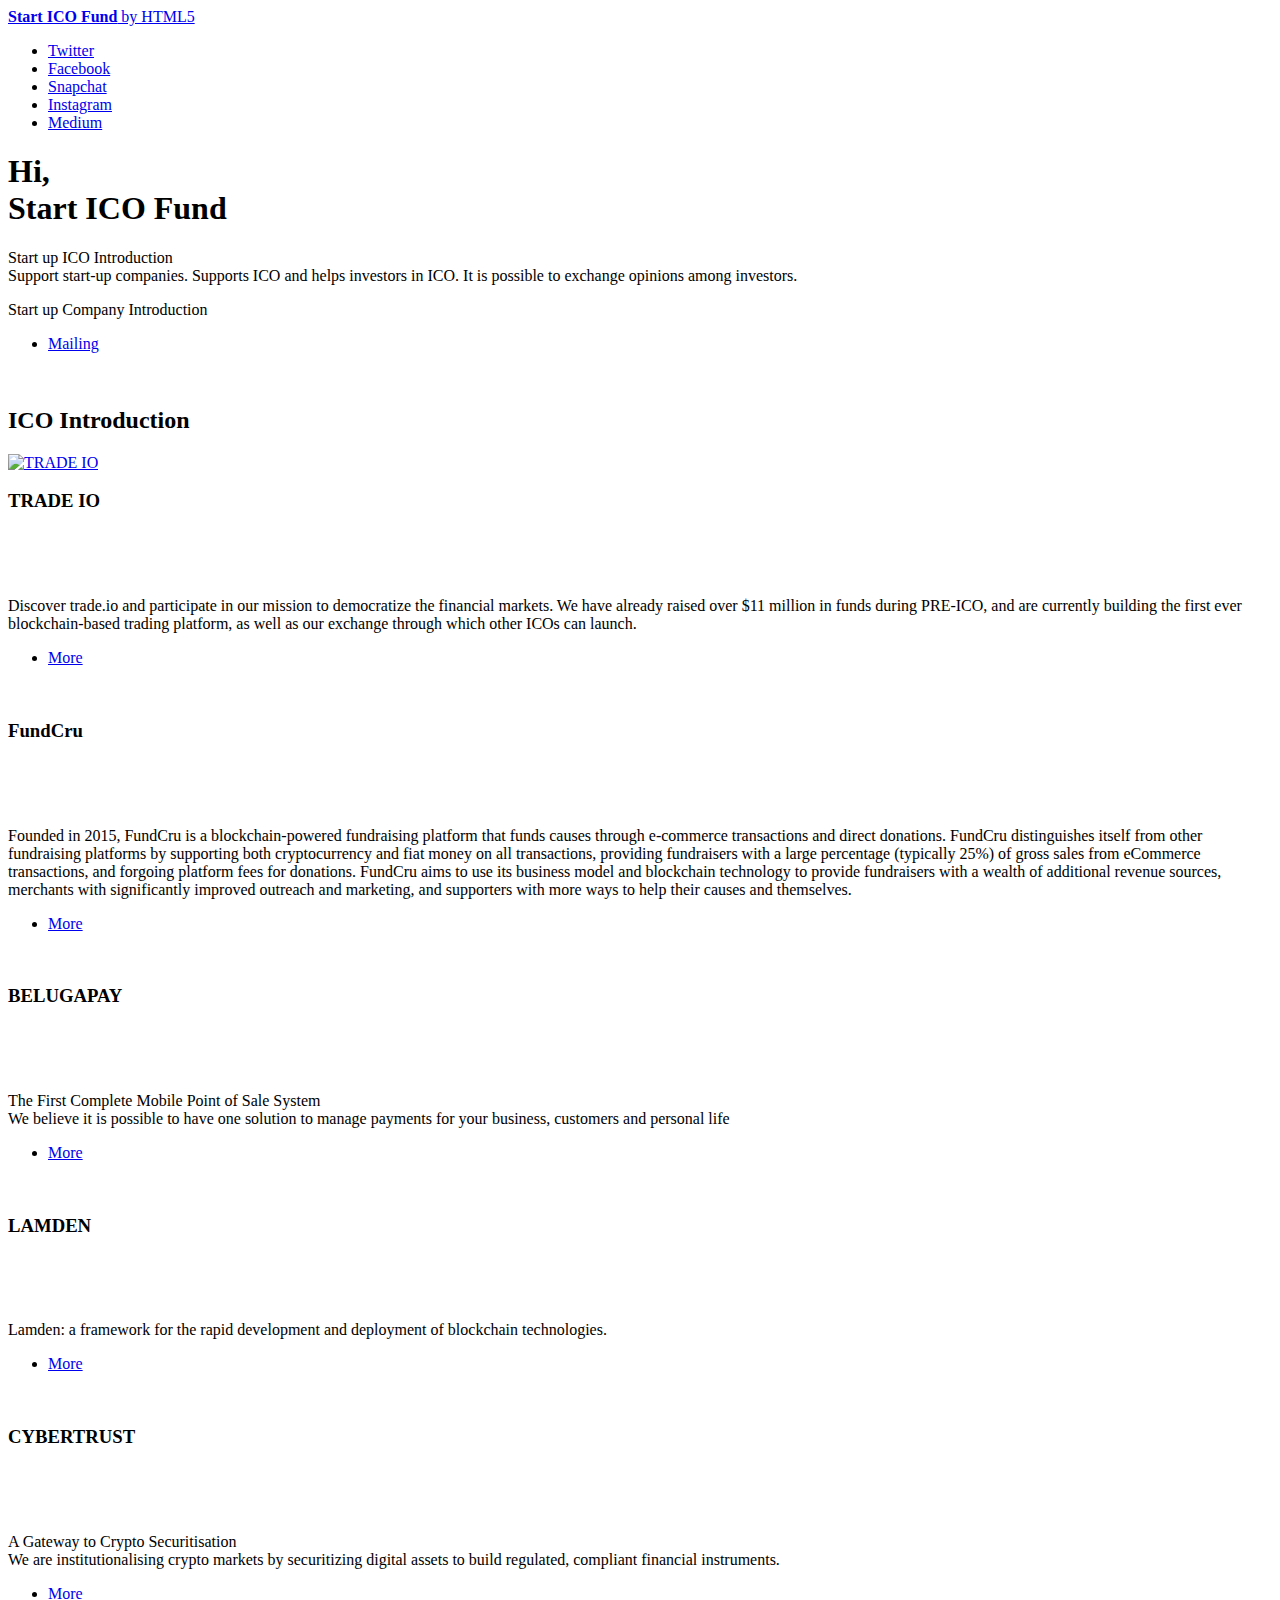
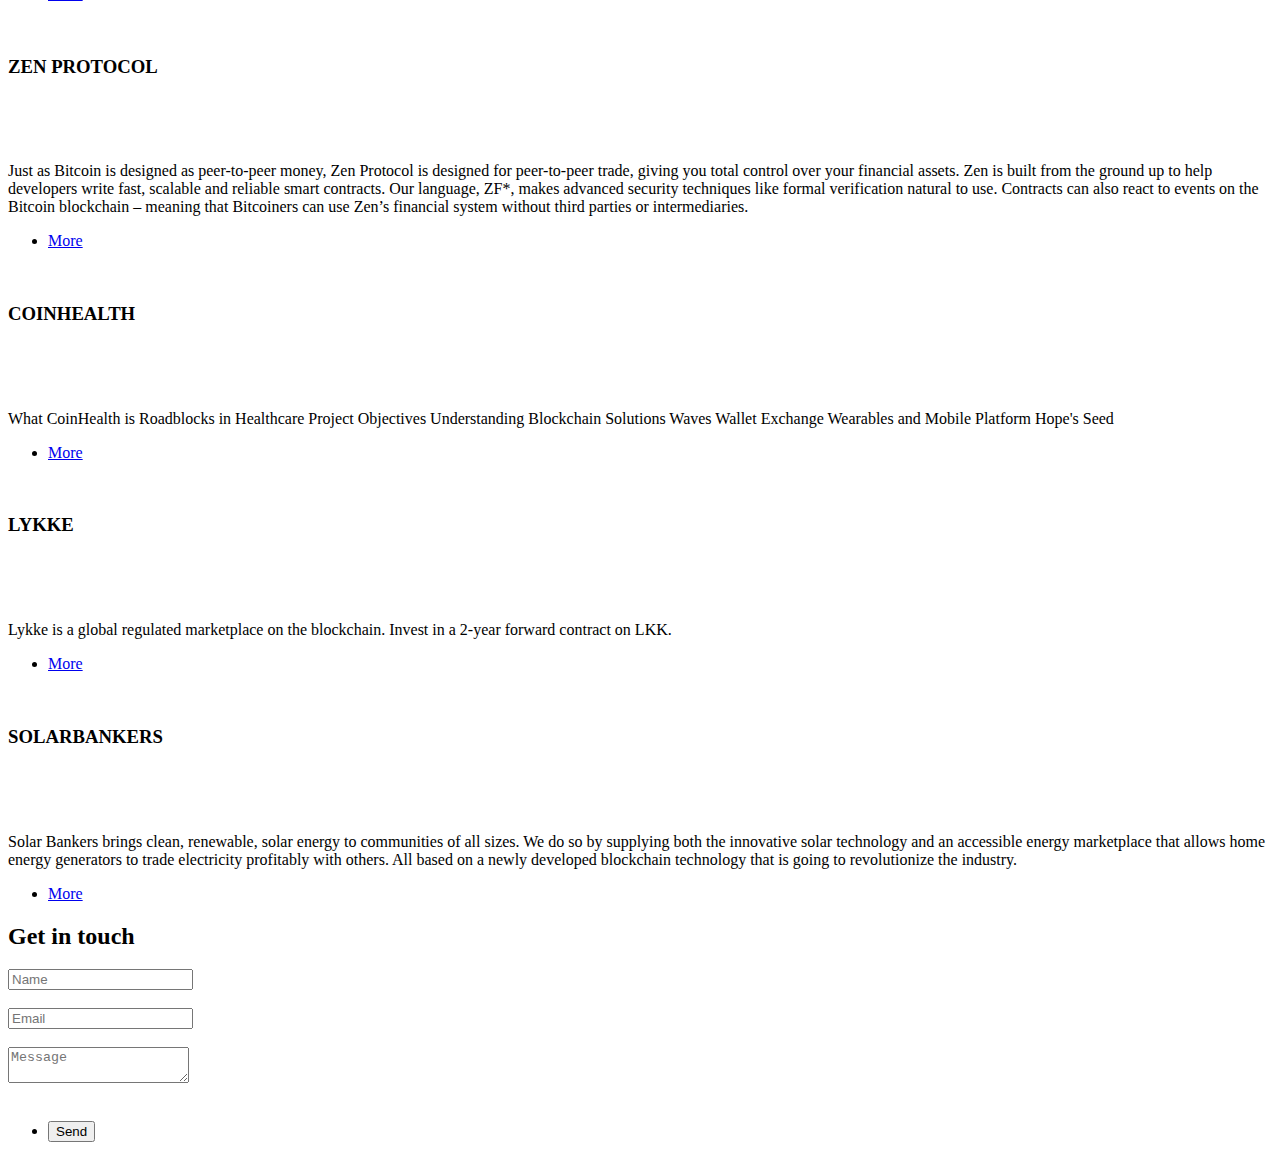
==== backup/index.html @ c20f3e9a "11" ====
<!DOCTYPE HTML>
<!--
	Editorial by HTML5 UP
	html5up.net | @ajlkn
	Free for personal and commercial use under the CCA 3.0 license (html5up.net/license)
-->
<html>
	<head>
		<title>Start ICO Fund</title>
		<meta charset="utf-8" />
		<meta name="viewport" content="width=device-width, initial-scale=1, user-scalable=no" />
		<!--[if lte IE 8]><script src="assets/js/ie/html5shiv.js"></script><![endif]-->
		<link rel="stylesheet" href="assets/css/main.css" />
		<link rel="stylesheet" href="countdown/css/jquery.countdown.css" />

		<!--[if lte IE 9]><link rel="stylesheet" href="assets/css/ie9.css" /><![endif]-->
		<!--[if lte IE 8]><link rel="stylesheet" href="assets/css/ie8.css" /><![endif]-->

	</head>
	<body>

		<!-- Wrapper -->
			<div id="wrapper">

				<!-- Main -->
					<div id="main">
						<div class="inner">

							<!-- Header -->
								<header id="header">
									<a href="index.html" class="logo"><strong>Start ICO Fund</strong> by HTML5 </a>
									<ul class="icons">
										<li><a href="#" class="icon fa-twitter"><span class="label">Twitter</span></a></li>
										<li><a href="#" class="icon fa-facebook"><span class="label">Facebook</span></a></li>
										<li><a href="#" class="icon fa-snapchat-ghost"><span class="label">Snapchat</span></a></li>
										<li><a href="#" class="icon fa-instagram"><span class="label">Instagram</span></a></li>
										<li><a href="#" class="icon fa-medium"><span class="label">Medium</span></a></li>
									</ul>
								</header>

							<!-- Banner -->
								<section id="banner">
									<div class="content">
										<header>
											<h1>Hi, <br />
											Start ICO Fund</h1>
											<p>Start up ICO I​ntroduction <br/>
												Support start-up companies.
												Supports ICO and helps investors in ICO.
												It is possible to exchange opinions among investors.
											</p>
										</header>
										<p>Start up Company I​ntroduction </p>
										<ul class="actions">
											<li><a href="#" class="button big">Mailing </a></li>
										</ul>
									</div>
									<span class="image object">
										<img src="images/bitcoinChart.png" alt="" />
									</span>
								</section>

							<!-- Section --  >
								<section>
									<header class="major">
										<h2>Erat lacinia</h2>
									</header>
									<div class="features">
										<article>
											
											<span class="icon fa-paper-plane"></span>
											<div class="content">
												<h3>Portitor ullamcorper</h3>
												<p>Aenean ornare velit lacus, ac varius enim lorem ullamcorper dolore. Proin aliquam facilisis ante interdum. Sed nulla amet lorem feugiat tempus aliquam.</p>
											</div>
										</article>
										<article>
											<span class="icon fa-paper-plane"></span>
											<div class="content">
												<h3>Sapien veroeros</h3>
												<p>Aenean ornare velit lacus, ac varius enim lorem ullamcorper dolore. Proin aliquam facilisis ante interdum. Sed nulla amet lorem feugiat tempus aliquam.</p>
											</div>
										</article>
										<article>
											<span class="icon fa-rocket"></span>
											<div class="content">
												<h3>Quam lorem ipsum</h3>
												<p>Aenean ornare velit lacus, ac varius enim lorem ullamcorper dolore. Proin aliquam facilisis ante interdum. Sed nulla amet lorem feugiat tempus aliquam.</p>
											</div>
										</article>
										<article>
											<span class="icon fa-signal"></span>
											<div class="content">
												<h3>Sed magna finibus</h3>
												<p>Aenean ornare velit lacus, ac varius enim lorem ullamcorper dolore. Proin aliquam facilisis ante interdum. Sed nulla amet lorem feugiat tempus aliquam.</p>
											</div>
										</article>
									</div>
								</section>
							-->

							<!-- Section -->
								<section>
									<header class="major">
										<h2>ICO I​ntroduction</h2>
									</header>
									<div class="posts">
										<article>
											<a href="https://trade.io" class="image" title="TRADE IO"><img src="imgICO/TRADE.IO_.png" alt="TRADE IO"  /></a>
											<h3>TRADE IO</h3>
											<div id="defaultCountdown" style="width: auto; height: 50px;" ></div>
											<p>Discover trade.io and participate in our mission to democratize the financial markets. We have already raised over $11 million in funds during PRE-ICO, and are currently building the first ever blockchain-based trading platform, as well as our exchange through which other ICOs can launch.</p>
											<ul class="actions">
												<li><a href="http://starticofund.forumkr.com/viewtopic.php?id=3" class="button">More</a></li>
											</ul>
										</article>
										<article>
											<a href="https://www.fundcru.com" class="image" title="FundCru" ><img src="imgICO/FundCru_logo-.png" alt="" /></a>
											<h3>FundCru</h3>
											<div id="FundCruCountdown" style="width: auto; height: 50px;" ></div>
											<p>Founded in 2015, FundCru is a blockchain-powered fundraising platform that funds causes through e-commerce transactions and direct donations. FundCru distinguishes itself from other fundraising platforms by supporting both cryptocurrency and fiat money on all transactions, providing fundraisers with a large percentage (typically 25%) of gross sales from eCommerce transactions, and forgoing platform fees for donations.

FundCru aims to use its business model and blockchain technology to provide fundraisers with a wealth of additional revenue sources, merchants with significantly improved outreach and marketing, and supporters with more ways to help their causes and themselves.</p>
											<ul class="actions">
												<li><a href="http://starticofund.forumkr.com/viewtopic.php?id=4"  class="button">More</a></li>
											</ul>
										</article>
										<article>
											<a href="https://www.belugapay.com" class="image"><img src="imgICO/beluga352x324.jpg" alt="" /></a>
											<h3>BELUGAPAY</h3>
											<div id="BelugaCountdown" style="width: auto; height: 50px;" ></div>
											<p>The First Complete
											Mobile Point of Sale System <br>
											We believe it is possible to have one solution to manage payments for your business, customers and personal life
											
											</p>
											<ul class="actions">
												<li><a href="http://starticofund.forumkr.com/viewtopic.php?id=5" class="button">More</a></li>
											</ul>
										</article>

										<article>
											<a href="https://lamden.io" class="image"><img src="imgICO/lamdenlogo.png" alt="" /></a>
											<h3>LAMDEN</h3>
											<div id="LamdenCountdown" style="width: auto; height: 50px;" ></div>
											<p>Lamden: a framework for the rapid development and deployment of blockchain technologies.</p>

											<ul class="actions">
												<li><a href="http://starticofund.forumkr.com/viewtopic.php?id=6" class="button">More</a></li>
											</ul>
										</article>

										<article>
											<a href="https://cybertrust.io" class="image"><img src="imgICO/CYBERTRUST.png" alt="" /></a>
											<h3>CYBERTRUST</h3>
											<div id="CyberTrustCountdown" style="width: auto; height: 50px;" ></div>
											<p>A Gateway to Crypto Securitisation <br>
											We are institutionalising crypto markets by
securitizing digital assets to build regulated,
compliant financial instruments.</p>
											<ul class="actions">
												<li><a href="http://starticofund.forumkr.com/viewtopic.php?id=7" class="button">More</a></li>
											</ul>
										</article>							

										<article>
											<a href="https://www.zenprotocal.com" class="image"><img src="imgICO/ZEN.jpg" alt="" /></a>
											<h3>ZEN PROTOCOL </h3>
											<div id="ZenCountdown" style="width: auto; height: 50px;" ></div>
											<p>Just as Bitcoin is designed as peer-to-peer money, Zen Protocol is designed for peer-to-peer trade, giving you total control over your financial assets. Zen is built from the ground up to help developers write fast, scalable and reliable smart contracts. Our language, ZF*, makes advanced security techniques like formal verification natural to use. Contracts can also react to events on the Bitcoin blockchain – meaning that Bitcoiners can use Zen’s financial system without third parties or intermediaries.</p>
											<ul class="actions">
												<li><a href="http://starticofund.forumkr.com/viewtopic.php?id=8" class="button">More</a></li>
											</ul>
										</article>

										<article>
											<a href="https://www.coinhealth.io" class="image"><img src="imgICO/CoinHealth.png" alt="" /></a>
											<h3>COINHEALTH</h3>
											<div id="CoinHealthCountdown" style="width: auto; height: 50px;" ></div>
											<p>What CoinHealth is Roadblocks in Healthcare Project Objectives 
											Understanding Blockchain Solutions Waves Wallet Exchange Wearables and Mobile Platform Hope's Seed</p>
											<ul class="actions">
												<li><a href="http://starticofund.forumkr.com/viewtopic.php?id=9" class="button">More</a></li>
											</ul>
										</article>

										<article>
											<a href="https://lkk2y.lykke.com" class="image"><img src="imgICO/LYKKE2.png" alt="" /></a>
											<h3>LYKKE</h3>
											<div id="LykkeCountdown" style="width: auto; height: 50px;" ></div>
											<p>Lykke is a global regulated marketplace on the blockchain.
 Invest in a 2-year forward contract on LKK.</p>
											<ul class="actions">
												<li><a href="http://starticofund.forumkr.com/viewtopic.php?id=10" class="button">More</a></li>
											</ul>
										</article>

										<article>
											<a href="https://www.solarbankers.com" class="image"><img src="imgICO/SolarBankers.png" alt="" /></a>
											<h3>SOLARBANKERS</h3>
											<div id="SolarBankersCountdown" style="width: auto; height: 50px;" ></div>
											<p>Solar Bankers brings clean, renewable, solar energy to communities of all sizes. We do so by supplying both the innovative solar technology and an accessible energy marketplace that allows home energy generators to trade electricity profitably with others. All based on a newly developed blockchain technology that is going to revolutionize the industry.
</p>
											<ul class="actions">
												<li><a href="http://starticofund.forumkr.com/viewtopic.php?id=11" class="button">More</a></li>
											</ul>
										</article>

	<!--
										<article>
											<a href="#" class="image"><img src="imgICO/pic04.jpg" alt="" /></a>
											<h3>ICO Company</h3>
											<div id="IcoCountdown" style="width: auto; height: 50px;" ></div>
											<p>Business Description and ICO White Paper </p>
											<ul class="actions">
												<li><a href="#" class="button">More</a></li>
											</ul>
										</article>
	-->
									</div>
								</section>


							<!-- Footer -->
								<footer id="footer">
									<div class="inner">
										<section>
											<h2>Get in touch</h2>
											<form method="post" action="#">
												<div class="field half first">
													<input type="text" name="name" id="name" placeholder="Name" />
												</div>
												<br/>
												<div class="field half">
													<input type="email" name="email" id="email" placeholder="Email" />
												</div>
												<br/>
												<div class="field">
													<textarea name="message" id="message" placeholder="Message"></textarea>
												</div>
												<br/>
												<ul class="actions">
													<li><input type="submit" value="Send" class="special" /></li>
												</ul>
											</form>
										</section>
									</div>
								</footer>




						</div>

					</div>

				<!-- Sidebar 
					<div id="sidebar">
						<div class="inner">

							<!-- Search --   >
								<section id="search" class="alt">
									<form method="post" action="#">
										<input type="text" name="query" id="query" placeholder="Search" />
									</form>
								</section>

							<!-- Menu --    >
								<nav id="menu">
									<header class="major">
										<h2>Menu</h2>
									</header>
									<ul>
										<li><a href="index.html">Homepage</a></li>
										<li><a href="generic.html">Generic</a></li>
										<li><a href="elements.html">Elements</a></li>
										<li>
											<span class="opener">Submenu</span>
											<ul>
												<li><a href="#">Lorem Dolor</a></li>
												<li><a href="#">Ipsum Adipiscing</a></li>
												<li><a href="#">Tempus Magna</a></li>
												<li><a href="#">Feugiat Veroeros</a></li>
											</ul>
										</li>
										<li><a href="#">Etiam Dolore</a></li>
										<li><a href="#">Adipiscing</a></li>
										<li>
											<span class="opener">Another Submenu</span>
											<ul>
												<li><a href="#">Lorem Dolor</a></li>
												<li><a href="#">Ipsum Adipiscing</a></li>
												<li><a href="#">Tempus Magna</a></li>
												<li><a href="#">Feugiat Veroeros</a></li>
											</ul>
										</li>
										<li><a href="#">Maximus Erat</a></li>
										<li><a href="#">Sapien Mauris</a></li>
										<li><a href="#">Amet Lacinia</a></li>
									</ul>
								</nav>

							<!-- Section --  >
								<section>
									<header class="major">
										<h2>Ante interdum</h2>
									</header>
									<div class="mini-posts">
										<article>
											<a href="#" class="image"><img src="images/pic07.jpg" alt="" /></a>
											<p>Aenean ornare velit lacus, ac varius enim lorem ullamcorper dolore aliquam.</p>
										</article>
										<article>
											<a href="#" class="image"><img src="images/pic08.jpg" alt="" /></a>
											<p>Aenean ornare velit lacus, ac varius enim lorem ullamcorper dolore aliquam.</p>
										</article>
										<article>
											<a href="#" class="image"><img src="images/pic09.jpg" alt="" /></a>
											<p>Aenean ornare velit lacus, ac varius enim lorem ullamcorper dolore aliquam.</p>
										</article>
									</div>
									<ul class="actions">
										<li><a href="#" class="button">More</a></li>
									</ul>
								</section>

							<!-- Section --  >
								<section>
									<header class="major">
										<h2>Get in touch</h2>
									</header>
									<p>Sed varius enim lorem ullamcorper dolore aliquam aenean ornare velit lacus, ac varius enim lorem ullamcorper dolore. Proin sed aliquam facilisis ante interdum. Sed nulla amet lorem feugiat tempus aliquam.</p>
									<ul class="contact">
										<li class="fa-envelope-o"><a href="#">information@untitled.tld</a></li>
										<li class="fa-phone">(000) 000-0000</li>
										<li class="fa-home">1234 Somewhere Road #8254<br />
										Nashville, TN 00000-0000</li>
									</ul>
								</section>

							<!-- Footer --  >
								<footer id="footer">
									<p class="copyright">&copy; Untitled. All rights reserved. Demo Images: <a href="https://unsplash.com">Unsplash</a>. Design: <a href="https://html5up.net">HTML5 UP</a>.</p>
								</footer>

						</div>
					</div>
				-->


			</div>

		<!-- Scripts -->
			<script src="assets/js/jquery.min.js"></script>
			<script src="assets/js/skel.min.js"></script>
			<script src="assets/js/util.js"></script>
			<!--[if lte IE 8]><script src="assets/js/ie/respond.min.js"></script><![endif]-->
			<script src="assets/js/main.js"></script>

			<script src="http://ajax.googleapis.com/ajax/libs/jquery/1.12.4/jquery.min.js"></script>
			<script src="countdown/js/jquery.plugin.min.js"></script>
			<script src="countdown/js/jquery.countdown.js"></script>


			<script>
			$(function () {

				/*
				var austDay = new Date();
				austDay = new Date(austDay.getFullYear() + 1, 1 - 1, 26);   // 2018-01-26
				$('#defaultCountdown').countdown({until: austDay});

				var fundCruDay = new Date();
				    fundCruDay = new Date(fundCruDay.getFullYear() , 1 - 1, 30);   // 2017-12-30
				$('#FundCruCountdown').countdown({until: fundCruDay});
				*/
			

				// 2017-12-28 
				$('#defaultCountdown').countdown({until: $.countdown.UTCDate(-480, 2017, 12 -1, 28, 0, 0 -1, 0, 0)});

				//
				$('#FundCruCountdown').countdown({until: $.countdown.UTCDate(-480, 2018, 1 -1, 5, 5, 0 , 0, 0)});

				//
				$('#BelugaCountdown').countdown({until: $.countdown.UTCDate(-480, 2018, 1 -1, 2, 16, 7 , 26, 0)});


			});
			</script>

	</body>
</html>
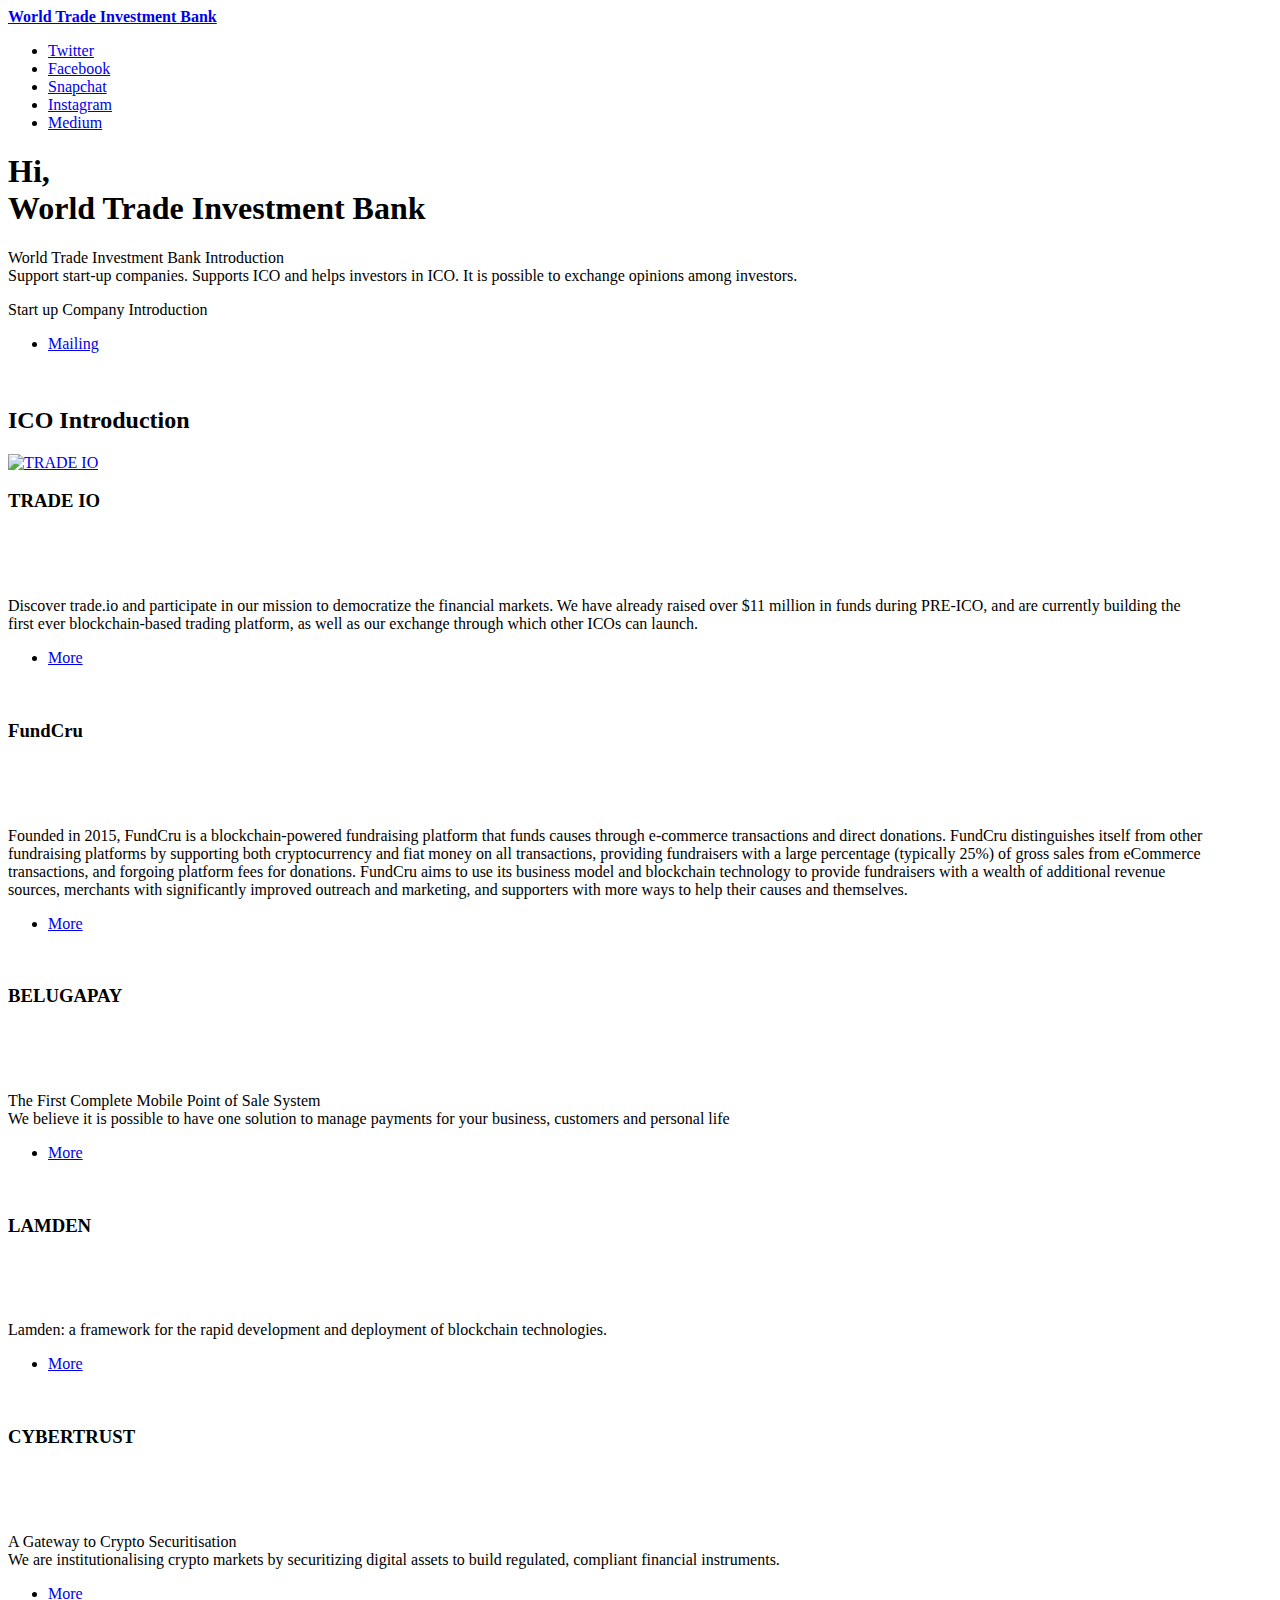
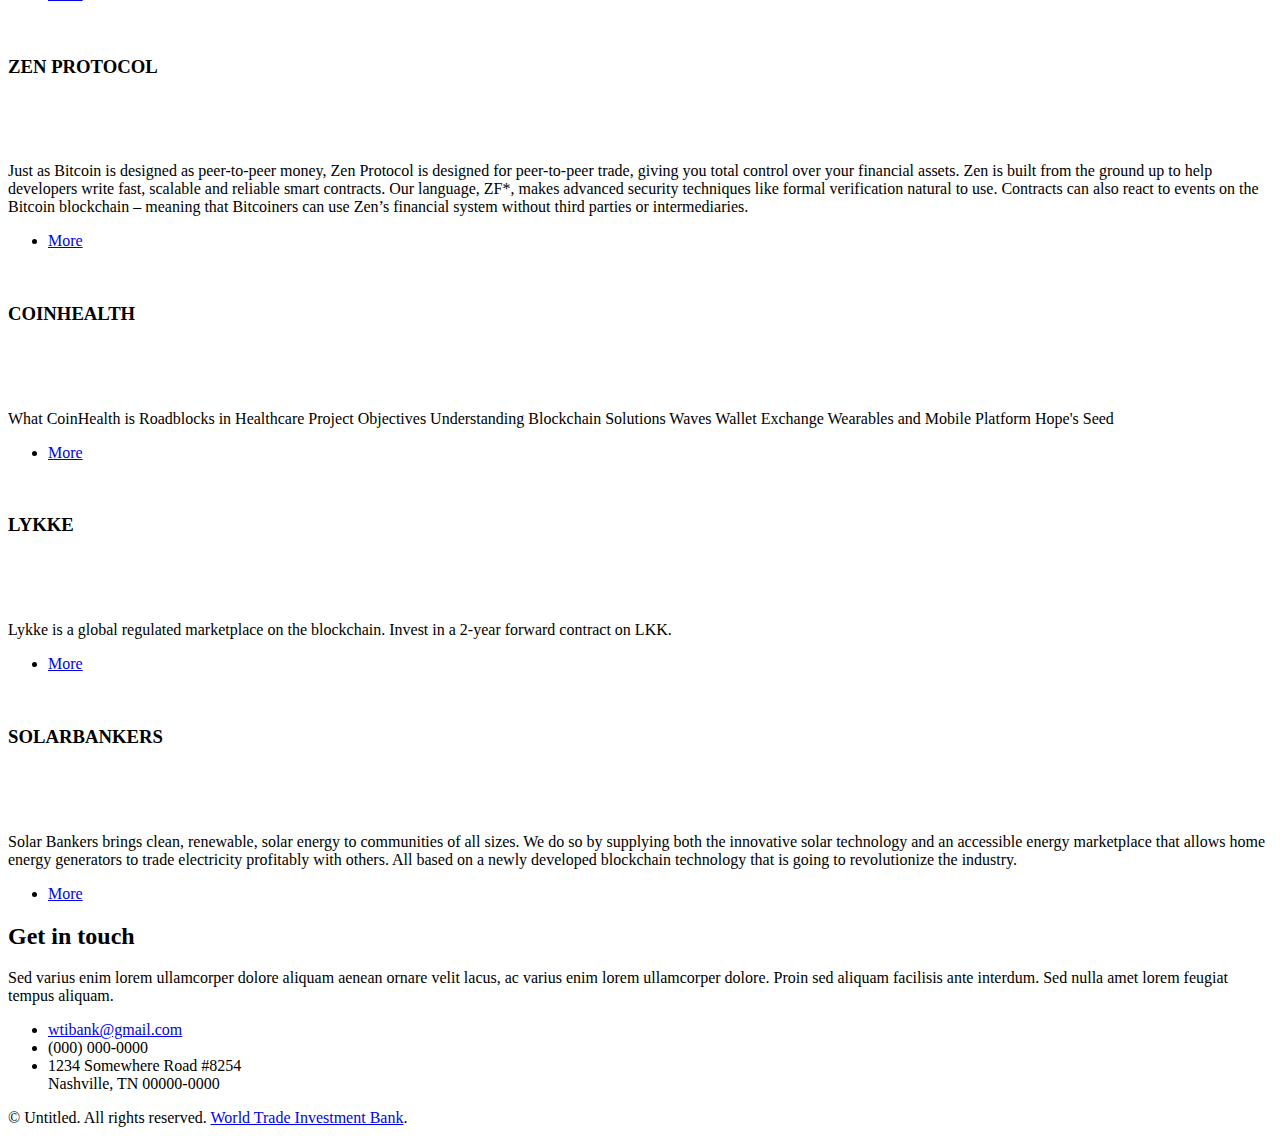
==== commit a1525cc1: "1" ====
--- a/backup/index.html
+++ b/backup/index.html
@@ -6,7 +6,7 @@
 -->
 <html>
 	<head>
-		<title>Start ICO Fund</title>
+		<title>World Trade Investment Bank</title>
 		<meta charset="utf-8" />
 		<meta name="viewport" content="width=device-width, initial-scale=1, user-scalable=no" />
 		<!--[if lte IE 8]><script src="assets/js/ie/html5shiv.js"></script><![endif]-->
@@ -16,6 +16,8 @@
 		<!--[if lte IE 9]><link rel="stylesheet" href="assets/css/ie9.css" /><![endif]-->
 		<!--[if lte IE 8]><link rel="stylesheet" href="assets/css/ie8.css" /><![endif]-->
 
+
+
 	</head>
 	<body>
 
@@ -28,7 +30,7 @@
 
 							<!-- Header -->
 								<header id="header">
-									<a href="index.html" class="logo"><strong>Start ICO Fund</strong> by HTML5 </a>
+									<a href="index.html" class="logo"><strong>World Trade Investment Bank</strong></a>
 									<ul class="icons">
 										<li><a href="#" class="icon fa-twitter"><span class="label">Twitter</span></a></li>
 										<li><a href="#" class="icon fa-facebook"><span class="label">Facebook</span></a></li>
@@ -38,13 +40,12 @@
 									</ul>
 								</header>
 
-							<!-- Banner -->
 								<section id="banner">
 									<div class="content">
 										<header>
 											<h1>Hi, <br />
-											Start ICO Fund</h1>
-											<p>Start up ICO I​ntroduction <br/>
+											World Trade Investment Bank</h1>
+											<p>World Trade Investment Bank I​ntroduction <br/>
 												Support start-up companies.
 												Supports ICO and helps investors in ICO.
 												It is possible to exchange opinions among investors.
@@ -60,293 +61,167 @@
 									</span>
 								</section>
 
-							<!-- Section --  >
-								<section>
-									<header class="major">
-										<h2>Erat lacinia</h2>
-									</header>
-									<div class="features">
-										<article>
-											
-											<span class="icon fa-paper-plane"></span>
-											<div class="content">
-												<h3>Portitor ullamcorper</h3>
-												<p>Aenean ornare velit lacus, ac varius enim lorem ullamcorper dolore. Proin aliquam facilisis ante interdum. Sed nulla amet lorem feugiat tempus aliquam.</p>
-											</div>
-										</article>
-										<article>
-											<span class="icon fa-paper-plane"></span>
-											<div class="content">
-												<h3>Sapien veroeros</h3>
-												<p>Aenean ornare velit lacus, ac varius enim lorem ullamcorper dolore. Proin aliquam facilisis ante interdum. Sed nulla amet lorem feugiat tempus aliquam.</p>
-											</div>
-										</article>
-										<article>
-											<span class="icon fa-rocket"></span>
-											<div class="content">
-												<h3>Quam lorem ipsum</h3>
-												<p>Aenean ornare velit lacus, ac varius enim lorem ullamcorper dolore. Proin aliquam facilisis ante interdum. Sed nulla amet lorem feugiat tempus aliquam.</p>
-											</div>
-										</article>
-										<article>
-											<span class="icon fa-signal"></span>
-											<div class="content">
-												<h3>Sed magna finibus</h3>
-												<p>Aenean ornare velit lacus, ac varius enim lorem ullamcorper dolore. Proin aliquam facilisis ante interdum. Sed nulla amet lorem feugiat tempus aliquam.</p>
-											</div>
-										</article>
-									</div>
-								</section>
-							-->
-
-							<!-- Section -->
+
+
+
+							<!-- Content -->
 								<section>
 									<header class="major">
 										<h2>ICO I​ntroduction</h2>
 									</header>
-									<div class="posts">
-										<article>
-											<a href="https://trade.io" class="image" title="TRADE IO"><img src="imgICO/TRADE.IO_.png" alt="TRADE IO"  /></a>
-											<h3>TRADE IO</h3>
-											<div id="defaultCountdown" style="width: auto; height: 50px;" ></div>
-											<p>Discover trade.io and participate in our mission to democratize the financial markets. We have already raised over $11 million in funds during PRE-ICO, and are currently building the first ever blockchain-based trading platform, as well as our exchange through which other ICOs can launch.</p>
-											<ul class="actions">
-												<li><a href="http://starticofund.forumkr.com/viewtopic.php?id=3" class="button">More</a></li>
-											</ul>
-										</article>
-										<article>
-											<a href="https://www.fundcru.com" class="image" title="FundCru" ><img src="imgICO/FundCru_logo-.png" alt="" /></a>
-											<h3>FundCru</h3>
-											<div id="FundCruCountdown" style="width: auto; height: 50px;" ></div>
-											<p>Founded in 2015, FundCru is a blockchain-powered fundraising platform that funds causes through e-commerce transactions and direct donations. FundCru distinguishes itself from other fundraising platforms by supporting both cryptocurrency and fiat money on all transactions, providing fundraisers with a large percentage (typically 25%) of gross sales from eCommerce transactions, and forgoing platform fees for donations.
-
-FundCru aims to use its business model and blockchain technology to provide fundraisers with a wealth of additional revenue sources, merchants with significantly improved outreach and marketing, and supporters with more ways to help their causes and themselves.</p>
-											<ul class="actions">
-												<li><a href="http://starticofund.forumkr.com/viewtopic.php?id=4"  class="button">More</a></li>
-											</ul>
-										</article>
-										<article>
-											<a href="https://www.belugapay.com" class="image"><img src="imgICO/beluga352x324.jpg" alt="" /></a>
-											<h3>BELUGAPAY</h3>
-											<div id="BelugaCountdown" style="width: auto; height: 50px;" ></div>
-											<p>The First Complete
-											Mobile Point of Sale System <br>
-											We believe it is possible to have one solution to manage payments for your business, customers and personal life
-											
-											</p>
-											<ul class="actions">
-												<li><a href="http://starticofund.forumkr.com/viewtopic.php?id=5" class="button">More</a></li>
-											</ul>
-										</article>
-
-										<article>
-											<a href="https://lamden.io" class="image"><img src="imgICO/lamdenlogo.png" alt="" /></a>
-											<h3>LAMDEN</h3>
-											<div id="LamdenCountdown" style="width: auto; height: 50px;" ></div>
-											<p>Lamden: a framework for the rapid development and deployment of blockchain technologies.</p>
-
-											<ul class="actions">
-												<li><a href="http://starticofund.forumkr.com/viewtopic.php?id=6" class="button">More</a></li>
-											</ul>
-										</article>
-
-										<article>
-											<a href="https://cybertrust.io" class="image"><img src="imgICO/CYBERTRUST.png" alt="" /></a>
-											<h3>CYBERTRUST</h3>
-											<div id="CyberTrustCountdown" style="width: auto; height: 50px;" ></div>
-											<p>A Gateway to Crypto Securitisation <br>
-											We are institutionalising crypto markets by
-securitizing digital assets to build regulated,
-compliant financial instruments.</p>
-											<ul class="actions">
-												<li><a href="http://starticofund.forumkr.com/viewtopic.php?id=7" class="button">More</a></li>
-											</ul>
-										</article>							
-
-										<article>
-											<a href="https://www.zenprotocal.com" class="image"><img src="imgICO/ZEN.jpg" alt="" /></a>
-											<h3>ZEN PROTOCOL </h3>
-											<div id="ZenCountdown" style="width: auto; height: 50px;" ></div>
-											<p>Just as Bitcoin is designed as peer-to-peer money, Zen Protocol is designed for peer-to-peer trade, giving you total control over your financial assets. Zen is built from the ground up to help developers write fast, scalable and reliable smart contracts. Our language, ZF*, makes advanced security techniques like formal verification natural to use. Contracts can also react to events on the Bitcoin blockchain – meaning that Bitcoiners can use Zen’s financial system without third parties or intermediaries.</p>
-											<ul class="actions">
-												<li><a href="http://starticofund.forumkr.com/viewtopic.php?id=8" class="button">More</a></li>
-											</ul>
-										</article>
-
-										<article>
-											<a href="https://www.coinhealth.io" class="image"><img src="imgICO/CoinHealth.png" alt="" /></a>
-											<h3>COINHEALTH</h3>
-											<div id="CoinHealthCountdown" style="width: auto; height: 50px;" ></div>
-											<p>What CoinHealth is Roadblocks in Healthcare Project Objectives 
-											Understanding Blockchain Solutions Waves Wallet Exchange Wearables and Mobile Platform Hope's Seed</p>
-											<ul class="actions">
-												<li><a href="http://starticofund.forumkr.com/viewtopic.php?id=9" class="button">More</a></li>
-											</ul>
-										</article>
-
-										<article>
-											<a href="https://lkk2y.lykke.com" class="image"><img src="imgICO/LYKKE2.png" alt="" /></a>
-											<h3>LYKKE</h3>
-											<div id="LykkeCountdown" style="width: auto; height: 50px;" ></div>
-											<p>Lykke is a global regulated marketplace on the blockchain.
- Invest in a 2-year forward contract on LKK.</p>
-											<ul class="actions">
-												<li><a href="http://starticofund.forumkr.com/viewtopic.php?id=10" class="button">More</a></li>
-											</ul>
-										</article>
-
-										<article>
-											<a href="https://www.solarbankers.com" class="image"><img src="imgICO/SolarBankers.png" alt="" /></a>
-											<h3>SOLARBANKERS</h3>
-											<div id="SolarBankersCountdown" style="width: auto; height: 50px;" ></div>
-											<p>Solar Bankers brings clean, renewable, solar energy to communities of all sizes. We do so by supplying both the innovative solar technology and an accessible energy marketplace that allows home energy generators to trade electricity profitably with others. All based on a newly developed blockchain technology that is going to revolutionize the industry.
-</p>
-											<ul class="actions">
-												<li><a href="http://starticofund.forumkr.com/viewtopic.php?id=11" class="button">More</a></li>
-											</ul>
-										</article>
-
-	<!--
-										<article>
-											<a href="#" class="image"><img src="imgICO/pic04.jpg" alt="" /></a>
-											<h3>ICO Company</h3>
-											<div id="IcoCountdown" style="width: auto; height: 50px;" ></div>
-											<p>Business Description and ICO White Paper </p>
-											<ul class="actions">
-												<li><a href="#" class="button">More</a></li>
-											</ul>
-										</article>
-	-->
+
+												<!-- Image -->
+
+									<div class="box alt">
+										<div class="row 50% uniform">
+											<div class="4u" ><span class="image fit">
+												<article>
+													<a href="https://trade.io" class="image" title="TRADE IO"><img src="imgICO/TRADE.IO_.png" alt="TRADE IO"  /></a>
+													<h3>TRADE IO</h3>
+													<div id="defaultCountdown" style="width: auto; height: 50px;" ></div>
+													<p style="width: 95%;">Discover trade.io and participate in our mission to democratize the financial markets. We have already raised over $11 million in funds during PRE-ICO, and are currently building the first ever blockchain-based trading platform, as well as our exchange through which other ICOs can launch.</p>
+													<ul class="actions">
+														<li><a href="http://starticofund.forumkr.com/viewtopic.php?id=3" class="button">More</a></li>
+													</ul>
+												</article>
+											</span></div>
+															
+											<div class="4u"><span class="image fit">
+												<article>
+													<a href="https://www.fundcru.com" class="image" title="FundCru" ><img src="imgICO/FundCru_logo-.png" alt="" /></a>
+													<h3>FundCru</h3>
+													<div id="FundCruCountdown" style="width: auto; height: 50px;" ></div>
+													<p style="width: 95%;">Founded in 2015, FundCru is a blockchain-powered fundraising platform that funds causes through e-commerce transactions and direct donations. FundCru distinguishes itself from other fundraising platforms by supporting both cryptocurrency and fiat money on all transactions, providing fundraisers with a large percentage (typically 25%) of gross sales from eCommerce transactions, and forgoing platform fees for donations.
+
+		FundCru aims to use its business model and blockchain technology to provide fundraisers with a wealth of additional revenue sources, merchants with significantly improved outreach and marketing, and supporters with more ways to help their causes and themselves.</p>
+													<ul class="actions">
+														<li><a href="http://starticofund.forumkr.com/viewtopic.php?id=4"  class="button">More</a></li>
+													</ul>
+												</article>											
+											</span></div>
+															
+											<div class="4u$"><span class="image fit">
+												<article>
+													<a href="https://www.belugapay.com" class="image"><img src="imgICO/beluga352x324.jpg" alt="" /></a>
+													<h3>BELUGAPAY</h3>
+													<div id="BelugaCountdown" style="width: auto; height: 50px;" ></div>
+													<p style="width: 95%;">The First Complete
+													Mobile Point of Sale System <br>
+													We believe it is possible to have one solution to manage payments for your business, customers and personal life
+													
+													</p>
+													<ul class="actions">
+														<li><a href="http://starticofund.forumkr.com/viewtopic.php?id=5" class="button">More</a></li>
+													</ul>
+												</article>
+											</span></div>
+
+											<!-- Break -->
+											<div class="4u"><span class="image fit">
+												<article>
+													<a href="https://lamden.io" class="image"><img src="imgICO/lamdenlogo.png" alt="" /></a>
+													<h3>LAMDEN</h3>
+													<div id="LamdenCountdown" style="width: auto; height: 50px;" ></div>
+													<p>Lamden: a framework for the rapid development and deployment of blockchain technologies.</p>
+
+													<ul class="actions">
+														<li><a href="http://starticofund.forumkr.com/viewtopic.php?id=6" class="button">More</a></li>
+													</ul>
+												</article>											
+											</span></div>
+
+											<div class="4u"><span class="image fit">
+												<article>
+													<a href="https://cybertrust.io" class="image"><img src="imgICO/CYBERTRUST.png" alt="" /></a>
+													<h3>CYBERTRUST</h3>
+													<div id="CyberTrustCountdown" style="width: auto; height: 50px;" ></div>
+													<p>A Gateway to Crypto Securitisation <br>
+													We are institutionalising crypto markets by
+		securitizing digital assets to build regulated,
+		compliant financial instruments.</p>
+													<ul class="actions">
+														<li><a href="http://starticofund.forumkr.com/viewtopic.php?id=7" class="button">More</a></li>
+													</ul>
+												</article>											
+											</span></div>
+
+											<div class="4u$"><span class="image fit">
+												<article>
+													<a href="https://www.zenprotocal.com" class="image"><img src="imgICO/ZEN.jpg" alt="" /></a>
+													<h3>ZEN PROTOCOL </h3>
+													<div id="ZenCountdown" style="width: auto; height: 50px;" ></div>
+													<p>Just as Bitcoin is designed as peer-to-peer money, Zen Protocol is designed for peer-to-peer trade, giving you total control over your financial assets. Zen is built from the ground up to help developers write fast, scalable and reliable smart contracts. Our language, ZF*, makes advanced security techniques like formal verification natural to use. Contracts can also react to events on the Bitcoin blockchain – meaning that Bitcoiners can use Zen’s financial system without third parties or intermediaries.</p>
+													<ul class="actions">
+														<li><a href="http://starticofund.forumkr.com/viewtopic.php?id=8" class="button">More</a></li>
+													</ul>
+												</article>											
+											</span></div>
+
+
+											<!-- Break -->
+											<div class="4u"><span class="image fit">
+												<article>
+													<a href="https://www.coinhealth.io" class="image"><img src="imgICO/CoinHealth.png" alt="" /></a>
+													<h3>COINHEALTH</h3>
+													<div id="CoinHealthCountdown" style="width: auto; height: 50px;" ></div>
+													<p>What CoinHealth is Roadblocks in Healthcare Project Objectives 
+													Understanding Blockchain Solutions Waves Wallet Exchange Wearables and Mobile Platform Hope's Seed</p>
+													<ul class="actions">
+														<li><a href="http://starticofund.forumkr.com/viewtopic.php?id=9" class="button">More</a></li>
+													</ul>
+												</article>
+											</span></div>
+
+											<div class="4u"><span class="image fit">
+												<article>
+													<a href="https://lkk2y.lykke.com" class="image"><img src="imgICO/LYKKE2.png" alt="" /></a>
+													<h3>LYKKE</h3>
+													<div id="LykkeCountdown" style="width: auto; height: 50px;" ></div>
+													<p>Lykke is a global regulated marketplace on the blockchain.
+		 Invest in a 2-year forward contract on LKK.</p>
+													<ul class="actions">
+														<li><a href="http://starticofund.forumkr.com/viewtopic.php?id=10" class="button">More</a></li>
+													</ul>
+												</article>											
+											</div>
+											<div class="4u$"><span class="image fit">
+												<article>
+													<a href="https://www.solarbankers.com" class="image"><img src="imgICO/SolarBankers.png" alt="" /></a>
+													<h3>SOLARBANKERS</h3>
+													<div id="SolarBankersCountdown" style="width: auto; height: 50px;" ></div>
+													<p>Solar Bankers brings clean, renewable, solar energy to communities of all sizes. We do so by supplying both the innovative solar technology and an accessible energy marketplace that allows home energy generators to trade electricity profitably with others. All based on a newly developed blockchain technology that is going to revolutionize the industry.
+													</p>
+													<ul class="actions">
+														<li><a href="http://starticofund.forumkr.com/viewtopic.php?id=11" class="button">More</a></li>
+													</ul>
+												</article>											
+											</span></div>
+										</div>
 									</div>
-								</section>
-
-
-							<!-- Footer -->
-								<footer id="footer">
-									<div class="inner">
-										<section>
-											<h2>Get in touch</h2>
-											<form method="post" action="#">
-												<div class="field half first">
-													<input type="text" name="name" id="name" placeholder="Name" />
-												</div>
-												<br/>
-												<div class="field half">
-													<input type="email" name="email" id="email" placeholder="Email" />
-												</div>
-												<br/>
-												<div class="field">
-													<textarea name="message" id="message" placeholder="Message"></textarea>
-												</div>
-												<br/>
-												<ul class="actions">
-													<li><input type="submit" value="Send" class="special" /></li>
-												</ul>
-											</form>
-										</section>
-									</div>
-								</footer>
-
-
-
-
-						</div>
-
-					</div>
-
-				<!-- Sidebar 
-					<div id="sidebar">
-						<div class="inner">
-
-							<!-- Search --   >
-								<section id="search" class="alt">
-									<form method="post" action="#">
-										<input type="text" name="query" id="query" placeholder="Search" />
-									</form>
-								</section>
-
-							<!-- Menu --    >
-								<nav id="menu">
-									<header class="major">
-										<h2>Menu</h2>
-									</header>
-									<ul>
-										<li><a href="index.html">Homepage</a></li>
-										<li><a href="generic.html">Generic</a></li>
-										<li><a href="elements.html">Elements</a></li>
-										<li>
-											<span class="opener">Submenu</span>
-											<ul>
-												<li><a href="#">Lorem Dolor</a></li>
-												<li><a href="#">Ipsum Adipiscing</a></li>
-												<li><a href="#">Tempus Magna</a></li>
-												<li><a href="#">Feugiat Veroeros</a></li>
-											</ul>
-										</li>
-										<li><a href="#">Etiam Dolore</a></li>
-										<li><a href="#">Adipiscing</a></li>
-										<li>
-											<span class="opener">Another Submenu</span>
-											<ul>
-												<li><a href="#">Lorem Dolor</a></li>
-												<li><a href="#">Ipsum Adipiscing</a></li>
-												<li><a href="#">Tempus Magna</a></li>
-												<li><a href="#">Feugiat Veroeros</a></li>
-											</ul>
-										</li>
-										<li><a href="#">Maximus Erat</a></li>
-										<li><a href="#">Sapien Mauris</a></li>
-										<li><a href="#">Amet Lacinia</a></li>
-									</ul>
-								</nav>
-
-							<!-- Section --  >
-								<section>
-									<header class="major">
-										<h2>Ante interdum</h2>
-									</header>
-									<div class="mini-posts">
-										<article>
-											<a href="#" class="image"><img src="images/pic07.jpg" alt="" /></a>
-											<p>Aenean ornare velit lacus, ac varius enim lorem ullamcorper dolore aliquam.</p>
-										</article>
-										<article>
-											<a href="#" class="image"><img src="images/pic08.jpg" alt="" /></a>
-											<p>Aenean ornare velit lacus, ac varius enim lorem ullamcorper dolore aliquam.</p>
-										</article>
-										<article>
-											<a href="#" class="image"><img src="images/pic09.jpg" alt="" /></a>
-											<p>Aenean ornare velit lacus, ac varius enim lorem ullamcorper dolore aliquam.</p>
-										</article>
-									</div>
-									<ul class="actions">
-										<li><a href="#" class="button">More</a></li>
-									</ul>
-								</section>
-
-							<!-- Section --  >
+
+
+
+							<!-- Section -->
 								<section>
 									<header class="major">
 										<h2>Get in touch</h2>
 									</header>
 									<p>Sed varius enim lorem ullamcorper dolore aliquam aenean ornare velit lacus, ac varius enim lorem ullamcorper dolore. Proin sed aliquam facilisis ante interdum. Sed nulla amet lorem feugiat tempus aliquam.</p>
 									<ul class="contact">
-										<li class="fa-envelope-o"><a href="#">information@untitled.tld</a></li>
+										<li class="fa-envelope-o"><a href="#">wtibank@gmail.com</a></li>
 										<li class="fa-phone">(000) 000-0000</li>
 										<li class="fa-home">1234 Somewhere Road #8254<br />
 										Nashville, TN 00000-0000</li>
 									</ul>
 								</section>
 
-							<!-- Footer --  >
+							<!-- Footer -->
 								<footer id="footer">
-									<p class="copyright">&copy; Untitled. All rights reserved. Demo Images: <a href="https://unsplash.com">Unsplash</a>. Design: <a href="https://html5up.net">HTML5 UP</a>.</p>
+									<p class="copyright">&copy; Untitled. All rights reserved.  <a href="https://www.wtibank.com">World Trade Investment Bank</a>. </p>
 								</footer>
 
 						</div>
 					</div>
-				-->
-
 
 			</div>
 
@@ -363,6 +238,16 @@
 
 
 			<script>
+
+
+			$(document).ready(function(){
+				$("a[href^='http']").attr('target','_blank');		// href popup
+			});
+
+
+
+
+
 			$(function () {
 
 				/*
@@ -385,9 +270,30 @@
 				//
 				$('#BelugaCountdown').countdown({until: $.countdown.UTCDate(-480, 2018, 1 -1, 2, 16, 7 , 26, 0)});
 
+				//------------------
+
+				$('#LamdenCountdown').countdown({until: $.countdown.UTCDate(-480, 2018, 1 -1, 19, 16, 6 , 26, 0)});
+
+				$('#CyberTrustCountdown').countdown({until: $.countdown.UTCDate(-480, 2018, 1 -1, 22, 16, 7 , 26, 0)});
+
+				$('#ZenCountdown').countdown({until: $.countdown.UTCDate(-480, 2018, 1 -1, -1, 16, 6 , 26, 0)});
+
+				//------------------
+
+				$('#CoinHealthCountdown').countdown({until: $.countdown.UTCDate(-480, 2018, 1 -1, 17, 28, 6 , 26, 0)});
+
+				$('#LykkeCountdown').countdown({until: $.countdown.UTCDate(-480, 2018, 1 -1, 24, 28, 6 , 26, 0)});
+
+				$('#SolarBankersCountdown').countdown({until: $.countdown.UTCDate(-480, 2017, 11, 31, -8, 6 , 26, 0)});
+
+				//------------------
+
+
 
 			});
 			</script>
 
+
+
 	</body>
 </html>